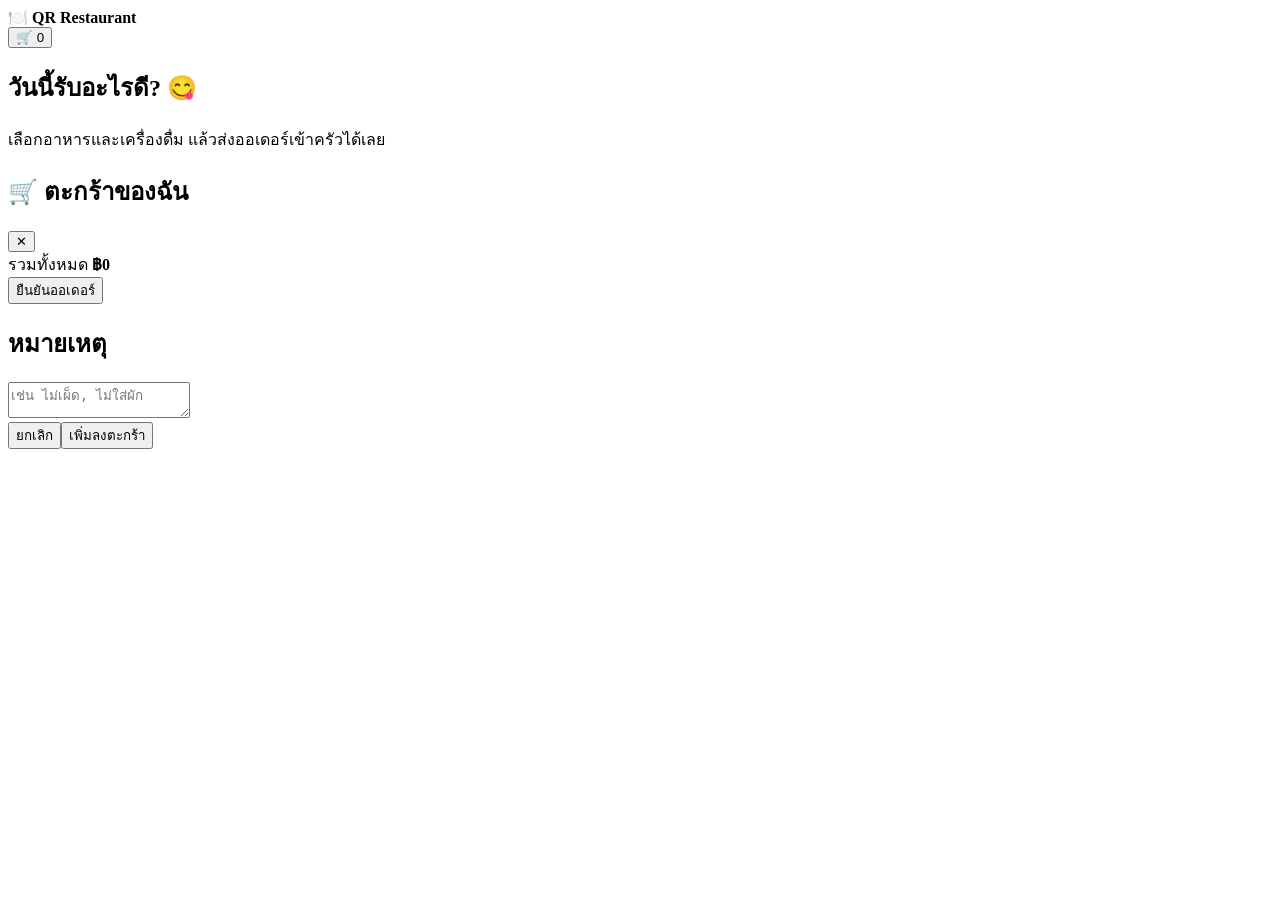
==== customer.html @ d0876d4f "Add initial customer HTML page for QR Restaurant" ====
<!doctype html>
<html lang="th">
<head>
<meta charset="utf-8"><meta name="viewport" content="width=device-width,initial-scale=1">
<title>สั่งอาหาร | QR Restaurant</title>
<link rel="stylesheet" href="assets/css/style.css">
</head>
<body>
<header class="topbar">
  <div><b>🍽️ QR Restaurant</b><span id="tableBadge" class="badge"></span></div>
  <button class="cart-btn" id="cartBtn">🛒 <span id="cartCount">0</span></button>
</header>

<main class="customer-main">
  <section class="hero">
    <h1>วันนี้รับอะไรดี? 😋</h1>
    <p>เลือกอาหารและเครื่องดื่ม แล้วส่งออเดอร์เข้าครัวได้เลย</p>
  </section>
  <div class="tabs" id="tabs"></div>
  <div class="menu-grid" id="menuGrid"></div>
</main>

<div class="drawer hidden" id="drawer">
  <div class="drawer-panel">
    <div class="drawer-head"><h2>🛒 ตะกร้าของฉัน</h2><button id="closeCart">✕</button></div>
    <div id="cartItems"></div>
    <div class="total">รวมทั้งหมด <b id="totalPrice">฿0</b></div>
    <button class="primary full" id="checkoutBtn">ยืนยันออเดอร์</button>
  </div>
</div>

<div class="modal hidden" id="noteModal">
  <div class="modal-card">
    <h2 id="noteTitle">หมายเหตุ</h2>
    <textarea id="itemNote" placeholder="เช่น ไม่เผ็ด, ไม่ใส่ผัก"></textarea>
    <div class="row"><button id="cancelNote">ยกเลิก</button><button class="primary" id="saveNote">เพิ่มลงตะกร้า</button></div>
  </div>
</div>

<script type="module" src="assets/js/customer.js"></script>
</body></html>
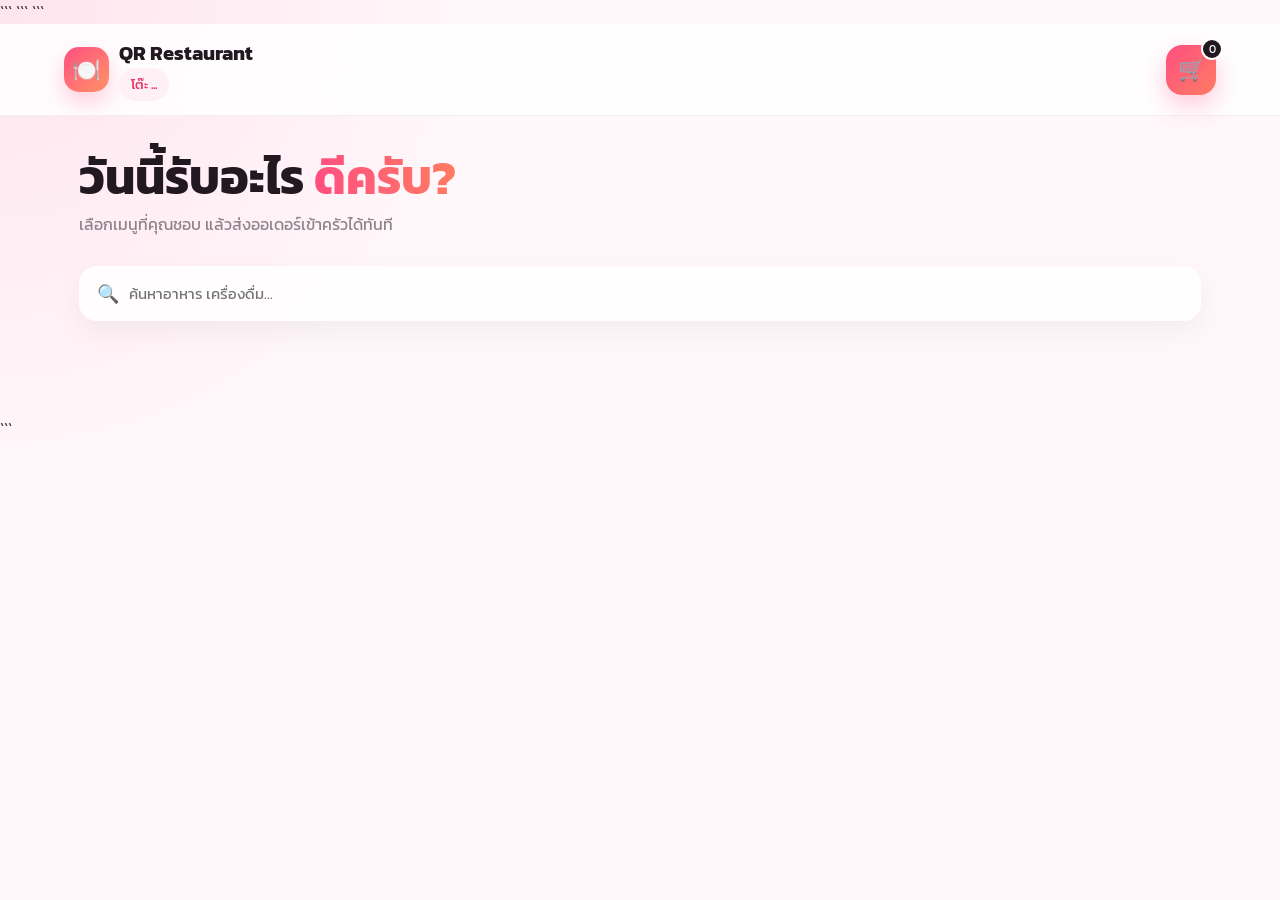
==== commit fd62b3b1: "Update customer.html" ====
--- a/customer.html
+++ b/customer.html
@@ -1,41 +1,3340 @@
-<!doctype html>
+<!DOCTYPE html>
+
 <html lang="th">
+
 <head>
-<meta charset="utf-8"><meta name="viewport" content="width=device-width,initial-scale=1">
-<title>สั่งอาหาร | QR Restaurant</title>
-<link rel="stylesheet" href="assets/css/style.css">
+
+```
+<meta charset="UTF-8">
+
+<meta
+    name="viewport"
+    content="width=device-width, initial-scale=1.0"
+>
+
+<title>เลือกเมนู | QR Restaurant</title>
+
+
+<!-- GOOGLE FONT -->
+
+<link
+    rel="preconnect"
+    href="https://fonts.googleapis.com"
+>
+
+<link
+    rel="preconnect"
+    href="https://fonts.gstatic.com"
+    crossorigin
+>
+
+<link
+    href="https://fonts.googleapis.com/css2?family=Kanit:wght@300;400;500;600;700;800&display=swap"
+    rel="stylesheet"
+>
+
+
+<style>
+
+
+    /* =========================
+       ROOT
+    ========================= */
+
+    :root {
+
+        --primary: #ff4f81;
+
+        --primary-dark: #e63768;
+
+        --secondary: #ff9f43;
+
+        --dark: #221820;
+
+        --text: #443a42;
+
+        --muted: #8c838b;
+
+        --background: #fff7fa;
+
+        --white: #ffffff;
+
+    }
+
+
+    /* =========================
+       RESET
+    ========================= */
+
+    * {
+
+        margin: 0;
+
+        padding: 0;
+
+        box-sizing: border-box;
+
+    }
+
+
+    body {
+
+        font-family:
+
+            "Kanit",
+
+            sans-serif;
+
+        background:
+
+            radial-gradient(
+                circle at top left,
+                #ffe4ee,
+                transparent 30%
+            ),
+
+            #fff7fa;
+
+        color:
+
+            var(--text);
+
+        min-height: 100vh;
+
+        padding-bottom: 100px;
+
+    }
+
+
+    button {
+
+        font-family: inherit;
+
+        cursor: pointer;
+
+    }
+
+
+    /* =========================
+       NAVBAR
+    ========================= */
+
+    .navbar {
+
+        position: sticky;
+
+        top: 0;
+
+        z-index: 100;
+
+        background:
+
+            rgba(
+                255,
+                255,
+                255,
+                0.85
+            );
+
+        backdrop-filter:
+
+            blur(20px);
+
+        border-bottom:
+
+            1px solid
+
+            rgba(
+                0,
+                0,
+                0,
+                0.05
+            );
+
+        padding:
+
+            14px
+
+            5%;
+
+    }
+
+
+    .navbar-inner {
+
+        max-width: 1250px;
+
+        margin: auto;
+
+        display: flex;
+
+        align-items: center;
+
+        justify-content: space-between;
+
+        gap: 15px;
+
+    }
+
+
+    .brand {
+
+        display: flex;
+
+        align-items: center;
+
+        gap: 10px;
+
+    }
+
+
+    .brand-icon {
+
+        width: 45px;
+
+        height: 45px;
+
+        border-radius: 15px;
+
+        display: flex;
+
+        align-items: center;
+
+        justify-content: center;
+
+        font-size: 23px;
+
+        background:
+
+            linear-gradient(
+                135deg,
+                #ff4f81,
+                #ff9367
+            );
+
+        box-shadow:
+
+            0 10px 20px
+
+            rgba(
+                255,
+                79,
+                129,
+                0.25
+            );
+
+    }
+
+
+    .brand h1 {
+
+        font-size: 20px;
+
+        color: var(--dark);
+
+    }
+
+
+    .table-badge {
+
+        display: inline-flex;
+
+        align-items: center;
+
+        gap: 5px;
+
+        padding:
+
+            7px
+
+            12px;
+
+        background:
+
+            #fff0f5;
+
+        color:
+
+            var(--primary-dark);
+
+        border-radius: 50px;
+
+        font-size: 13px;
+
+        font-weight: 500;
+
+    }
+
+
+    /* =========================
+       CART BUTTON
+    ========================= */
+
+    .cart-button {
+
+        position: relative;
+
+        width: 50px;
+
+        height: 50px;
+
+        border: none;
+
+        border-radius: 16px;
+
+        background:
+
+            linear-gradient(
+                135deg,
+                #ff4f81,
+                #ff7b62
+            );
+
+        color: white;
+
+        font-size: 22px;
+
+        box-shadow:
+
+            0 10px 25px
+
+            rgba(
+                255,
+                79,
+                129,
+                0.3
+            );
+
+        transition:
+
+            0.25s;
+
+    }
+
+
+    .cart-button:hover {
+
+        transform:
+
+            translateY(-2px);
+
+    }
+
+
+    .cart-count {
+
+        position: absolute;
+
+        top: -7px;
+
+        right: -7px;
+
+        min-width: 22px;
+
+        height: 22px;
+
+        padding: 0 5px;
+
+        border-radius: 50px;
+
+        background: var(--dark);
+
+        color: white;
+
+        font-size: 11px;
+
+        display: flex;
+
+        align-items: center;
+
+        justify-content: center;
+
+        border:
+
+            2px solid white;
+
+    }
+
+
+    /* =========================
+       MAIN
+    ========================= */
+
+    .container {
+
+        max-width: 1250px;
+
+        margin: auto;
+
+        padding:
+
+            35px
+
+            5%;
+
+    }
+
+
+    /* =========================
+       HERO
+    ========================= */
+
+    .hero {
+
+        display: flex;
+
+        align-items: center;
+
+        justify-content: space-between;
+
+        gap: 30px;
+
+        margin-bottom: 30px;
+
+    }
+
+
+    .hero-text h2 {
+
+        font-size:
+
+            clamp(
+                30px,
+                4vw,
+                48px
+            );
+
+        color: var(--dark);
+
+        line-height: 1.1;
+
+    }
+
+
+    .hero-text h2 span {
+
+        background:
+
+            linear-gradient(
+                90deg,
+                #ff4f81,
+                #ff7b62
+            );
+
+        -webkit-background-clip:
+
+            text;
+
+        -webkit-text-fill-color:
+
+            transparent;
+
+    }
+
+
+    .hero-text p {
+
+        margin-top: 8px;
+
+        color: var(--muted);
+
+        font-size: 16px;
+
+    }
+
+
+    /* =========================
+       SEARCH
+    ========================= */
+
+    .search-box {
+
+        position: relative;
+
+        margin-bottom: 25px;
+
+    }
+
+
+    .search-icon {
+
+        position: absolute;
+
+        left: 18px;
+
+        top: 50%;
+
+        transform:
+
+            translateY(-50%);
+
+        font-size: 18px;
+
+    }
+
+
+    .search-input {
+
+        width: 100%;
+
+        border: none;
+
+        outline: none;
+
+        padding:
+
+            16px
+
+            20px
+
+            16px
+
+            50px;
+
+        border-radius: 18px;
+
+        background:
+
+            rgba(
+                255,
+                255,
+                255,
+                0.85
+            );
+
+        box-shadow:
+
+            0 10px 30px
+
+            rgba(
+                0,
+                0,
+                0,
+                0.05
+            );
+
+        font-size: 15px;
+
+        font-family: inherit;
+
+    }
+
+
+    /* =========================
+       CATEGORY
+    ========================= */
+
+    .category-wrapper {
+
+        display: flex;
+
+        gap: 10px;
+
+        overflow-x: auto;
+
+        padding-bottom: 8px;
+
+        margin-bottom: 28px;
+
+        scrollbar-width: none;
+
+    }
+
+
+    .category-wrapper::-webkit-scrollbar {
+
+        display: none;
+
+    }
+
+
+    .category-btn {
+
+        white-space: nowrap;
+
+        border: none;
+
+        padding:
+
+            11px
+
+            18px;
+
+        border-radius: 50px;
+
+        background: white;
+
+        color: var(--muted);
+
+        box-shadow:
+
+            0 5px 15px
+
+            rgba(
+                0,
+                0,
+                0,
+                0.05
+            );
+
+        transition:
+
+            0.25s;
+
+    }
+
+
+    .category-btn.active {
+
+        background:
+
+            linear-gradient(
+                90deg,
+                #ff4f81,
+                #ff7b62
+            );
+
+        color: white;
+
+        box-shadow:
+
+            0 8px 20px
+
+            rgba(
+                255,
+                79,
+                129,
+                0.25
+            );
+
+    }
+
+
+    /* =========================
+       MENU GRID
+    ========================= */
+
+    .menu-grid {
+
+        display: grid;
+
+        grid-template-columns:
+
+            repeat(
+                auto-fill,
+                minmax(
+                    230px,
+                    1fr
+                )
+            );
+
+        gap: 20px;
+
+    }
+
+
+    /* =========================
+       FOOD CARD
+    ========================= */
+
+    .food-card {
+
+        background:
+
+            rgba(
+                255,
+                255,
+                255,
+                0.9
+            );
+
+        border-radius: 22px;
+
+        overflow: hidden;
+
+        box-shadow:
+
+            0 10px 30px
+
+            rgba(
+                0,
+                0,
+                0,
+                0.06
+            );
+
+        transition:
+
+            0.3s;
+
+        animation:
+
+            fadeUp
+
+            0.5s
+
+            ease;
+
+    }
+
+
+    .food-card:hover {
+
+        transform:
+
+            translateY(-6px);
+
+        box-shadow:
+
+            0 20px 40px
+
+            rgba(
+                0,
+                0,
+                0,
+                0.1
+            );
+
+    }
+
+
+    .food-image {
+
+        width: 100%;
+
+        height: 180px;
+
+        object-fit: cover;
+
+        display: block;
+
+    }
+
+
+    .food-content {
+
+        padding: 16px;
+
+    }
+
+
+    .food-category {
+
+        font-size: 12px;
+
+        color:
+
+            var(--primary);
+
+        font-weight: 500;
+
+    }
+
+
+    .food-name {
+
+        margin-top: 4px;
+
+        font-size: 18px;
+
+        color: var(--dark);
+
+    }
+
+
+    .food-bottom {
+
+        display: flex;
+
+        align-items: center;
+
+        justify-content: space-between;
+
+        margin-top: 16px;
+
+    }
+
+
+    .food-price {
+
+        font-size: 19px;
+
+        font-weight: 700;
+
+        color:
+
+            var(--primary-dark);
+
+    }
+
+
+    .add-btn {
+
+        width: 42px;
+
+        height: 42px;
+
+        border: none;
+
+        border-radius: 14px;
+
+        background:
+
+            linear-gradient(
+                135deg,
+                #ff4f81,
+                #ff7b62
+            );
+
+        color: white;
+
+        font-size: 23px;
+
+        box-shadow:
+
+            0 7px 15px
+
+            rgba(
+                255,
+                79,
+                129,
+                0.25
+            );
+
+        transition:
+
+            0.2s;
+
+    }
+
+
+    .add-btn:hover {
+
+        transform:
+
+            scale(
+                1.08
+            );
+
+    }
+
+
+    /* =========================
+       CART DRAWER
+    ========================= */
+
+    .drawer {
+
+        position: fixed;
+
+        inset: 0;
+
+        background:
+
+            rgba(
+                0,
+                0,
+                0,
+                0.45
+            );
+
+        z-index: 500;
+
+        opacity: 1;
+
+        transition:
+
+            0.3s;
+
+    }
+
+
+    .drawer.hidden {
+
+        opacity: 0;
+
+        pointer-events: none;
+
+    }
+
+
+    .drawer-panel {
+
+        position: absolute;
+
+        top: 0;
+
+        right: 0;
+
+        width:
+
+            min(
+                430px,
+                100%
+            );
+
+        height: 100%;
+
+        background: white;
+
+        display: flex;
+
+        flex-direction: column;
+
+        box-shadow:
+
+            -20px 0 50px
+
+            rgba(
+                0,
+                0,
+                0,
+                0.15
+            );
+
+    }
+
+
+    .drawer-header {
+
+        padding: 22px;
+
+        display: flex;
+
+        justify-content: space-between;
+
+        align-items: center;
+
+        border-bottom:
+
+            1px solid
+
+            #f0f0f0;
+
+    }
+
+
+    .drawer-header h2 {
+
+        font-size: 22px;
+
+    }
+
+
+    .close-btn {
+
+        width: 40px;
+
+        height: 40px;
+
+        border: none;
+
+        border-radius: 12px;
+
+        background:
+
+            #fff0f5;
+
+        color:
+
+            var(--primary-dark);
+
+        font-size: 18px;
+
+    }
+
+
+    .cart-items {
+
+        flex: 1;
+
+        overflow-y: auto;
+
+        padding: 10px 22px;
+
+    }
+
+
+    .cart-item {
+
+        padding:
+
+            16px
+
+            0;
+
+        border-bottom:
+
+            1px solid
+
+            #f0f0f0;
+
+    }
+
+
+    .cart-item-top {
+
+        display: flex;
+
+        justify-content: space-between;
+
+        gap: 10px;
+
+    }
+
+
+    .cart-item-name {
+
+        font-weight: 600;
+
+    }
+
+
+    .cart-note {
+
+        display: block;
+
+        margin-top: 4px;
+
+        color: var(--muted);
+
+        font-size: 12px;
+
+    }
+
+
+    .quantity-control {
+
+        display: flex;
+
+        align-items: center;
+
+        gap: 10px;
+
+        margin-top: 12px;
+
+    }
+
+
+    .quantity-control button {
+
+        width: 32px;
+
+        height: 32px;
+
+        border: none;
+
+        border-radius: 10px;
+
+        background:
+
+            #fff0f5;
+
+        color:
+
+            var(--primary-dark);
+
+        font-size: 18px;
+
+    }
+
+
+    /* =========================
+       DRAWER FOOTER
+    ========================= */
+
+    .drawer-footer {
+
+        padding: 22px;
+
+        border-top:
+
+            1px solid
+
+            #f0f0f0;
+
+        background: white;
+
+    }
+
+
+    .total-row {
+
+        display: flex;
+
+        justify-content: space-between;
+
+        align-items: center;
+
+        margin-bottom: 15px;
+
+    }
+
+
+    .total-price {
+
+        font-size: 23px;
+
+        font-weight: 700;
+
+        color:
+
+            var(--primary-dark);
+
+    }
+
+
+    .checkout-btn {
+
+        width: 100%;
+
+        border: none;
+
+        border-radius: 16px;
+
+        padding: 16px;
+
+        font-size: 16px;
+
+        font-weight: 600;
+
+        color: white;
+
+        background:
+
+            linear-gradient(
+                90deg,
+                #ff4f81,
+                #ff7b62
+            );
+
+        box-shadow:
+
+            0 10px 25px
+
+            rgba(
+                255,
+                79,
+                129,
+                0.25
+            );
+
+    }
+
+
+    /* =========================
+       MODAL
+    ========================= */
+
+    .modal {
+
+        position: fixed;
+
+        inset: 0;
+
+        display: flex;
+
+        align-items: center;
+
+        justify-content: center;
+
+        padding: 20px;
+
+        background:
+
+            rgba(
+                0,
+                0,
+                0,
+                0.45
+            );
+
+        z-index: 600;
+
+    }
+
+
+    .modal.hidden {
+
+        display: none;
+
+    }
+
+
+    .modal-card {
+
+        width: 100%;
+
+        max-width: 430px;
+
+        padding: 25px;
+
+        border-radius: 25px;
+
+        background: white;
+
+        animation:
+
+            modalIn
+
+            0.25s
+
+            ease;
+
+    }
+
+
+    .modal-card h2 {
+
+        font-size: 22px;
+
+    }
+
+
+    .modal-card p {
+
+        margin-top: 5px;
+
+        color: var(--muted);
+
+        font-size: 14px;
+
+    }
+
+
+    .note-input {
+
+        width: 100%;
+
+        margin-top: 15px;
+
+        min-height: 110px;
+
+        resize: vertical;
+
+        border:
+
+            1px solid
+
+            #eee;
+
+        border-radius: 16px;
+
+        padding: 13px;
+
+        font-family: inherit;
+
+        outline: none;
+
+    }
+
+
+    .modal-actions {
+
+        display: flex;
+
+        gap: 10px;
+
+        margin-top: 18px;
+
+    }
+
+
+    .cancel-btn {
+
+        flex: 1;
+
+        border: none;
+
+        border-radius: 14px;
+
+        padding: 13px;
+
+        background:
+
+            #f5f5f5;
+
+        color: var(--text);
+
+    }
+
+
+    .save-btn {
+
+        flex: 2;
+
+        border: none;
+
+        border-radius: 14px;
+
+        padding: 13px;
+
+        background:
+
+            linear-gradient(
+                90deg,
+                #ff4f81,
+                #ff7b62
+            );
+
+        color: white;
+
+        font-weight: 600;
+
+    }
+
+
+    /* =========================
+       EMPTY STATE
+    ========================= */
+
+    .empty {
+
+        text-align: center;
+
+        padding: 50px 20px;
+
+        color: var(--muted);
+
+    }
+
+
+    .empty-icon {
+
+        font-size: 50px;
+
+        margin-bottom: 10px;
+
+    }
+
+
+    /* =========================
+       ANIMATION
+    ========================= */
+
+    @keyframes fadeUp {
+
+        from {
+
+            opacity: 0;
+
+            transform:
+
+                translateY(20px);
+
+        }
+
+
+        to {
+
+            opacity: 1;
+
+            transform:
+
+                translateY(0);
+
+        }
+
+    }
+
+
+    @keyframes modalIn {
+
+        from {
+
+            opacity: 0;
+
+            transform:
+
+                scale(
+                    0.95
+                );
+
+        }
+
+
+        to {
+
+            opacity: 1;
+
+            transform:
+
+                scale(
+                    1
+                );
+
+        }
+
+    }
+
+
+    /* =========================
+       MOBILE
+    ========================= */
+
+    @media (
+        max-width: 650px
+    ) {
+
+
+        .navbar {
+
+            padding:
+
+                12px
+
+                15px;
+
+        }
+
+
+        .brand h1 {
+
+            font-size: 17px;
+
+        }
+
+
+        .brand-icon {
+
+            width: 40px;
+
+            height: 40px;
+
+            border-radius: 13px;
+
+        }
+
+
+        .container {
+
+            padding:
+
+                25px
+
+                15px;
+
+        }
+
+
+        .hero {
+
+            display: block;
+
+        }
+
+
+        .hero-text h2 {
+
+            font-size: 32px;
+
+        }
+
+
+        .hero-text p {
+
+            font-size: 14px;
+
+        }
+
+
+        .menu-grid {
+
+            grid-template-columns:
+
+                repeat(
+                    2,
+                    1fr
+                );
+
+            gap: 12px;
+
+        }
+
+
+        .food-card {
+
+            border-radius: 18px;
+
+        }
+
+
+        .food-image {
+
+            height: 125px;
+
+        }
+
+
+        .food-content {
+
+            padding: 12px;
+
+        }
+
+
+        .food-name {
+
+            font-size: 15px;
+
+            line-height: 1.3;
+
+        }
+
+
+        .food-price {
+
+            font-size: 16px;
+
+        }
+
+
+        .add-btn {
+
+            width: 36px;
+
+            height: 36px;
+
+            border-radius: 11px;
+
+            font-size: 19px;
+
+        }
+
+
+        .table-badge {
+
+            font-size: 11px;
+
+        }
+
+    }
+
+
+</style>
+```
+
 </head>
+
 <body>
-<header class="topbar">
-  <div><b>🍽️ QR Restaurant</b><span id="tableBadge" class="badge"></span></div>
-  <button class="cart-btn" id="cartBtn">🛒 <span id="cartCount">0</span></button>
+
+```
+<!-- =========================
+     NAVBAR
+========================== -->
+
+<header class="navbar">
+
+
+    <div class="navbar-inner">
+
+
+        <div class="brand">
+
+
+            <div class="brand-icon">
+
+                🍽️
+
+            </div>
+
+
+            <div>
+
+                <h1>
+
+                    QR Restaurant
+
+                </h1>
+
+
+                <span
+                    id="tableBadge"
+                    class="table-badge"
+                >
+
+                    โต๊ะ ...
+
+                </span>
+
+
+            </div>
+
+
+        </div>
+
+
+        <!-- CART -->
+
+        <button
+            class="cart-button"
+            id="cartBtn"
+        >
+
+            🛒
+
+
+            <span
+                class="cart-count"
+                id="cartCount"
+            >
+
+                0
+
+            </span>
+
+
+        </button>
+
+
+    </div>
+
+
 </header>
 
-<main class="customer-main">
-  <section class="hero">
-    <h1>วันนี้รับอะไรดี? 😋</h1>
-    <p>เลือกอาหารและเครื่องดื่ม แล้วส่งออเดอร์เข้าครัวได้เลย</p>
-  </section>
-  <div class="tabs" id="tabs"></div>
-  <div class="menu-grid" id="menuGrid"></div>
+
+
+<!-- =========================
+     MAIN
+========================== -->
+
+<main class="container">
+
+
+    <!-- HERO -->
+
+    <section class="hero">
+
+
+        <div class="hero-text">
+
+
+            <h2>
+
+                วันนี้รับอะไร
+
+                <span>
+
+                    ดีครับ?
+
+                </span>
+
+
+            </h2>
+
+
+            <p>
+
+                เลือกเมนูที่คุณชอบ
+                แล้วส่งออเดอร์เข้าครัวได้ทันที
+
+            </p>
+
+
+        </div>
+
+
+    </section>
+
+
+
+    <!-- SEARCH -->
+
+    <div class="search-box">
+
+
+        <span class="search-icon">
+
+            🔍
+
+        </span>
+
+
+        <input
+
+            type="text"
+
+            id="searchInput"
+
+            class="search-input"
+
+            placeholder="ค้นหาอาหาร เครื่องดื่ม..."
+
+        >
+
+
+    </div>
+
+
+
+    <!-- CATEGORY -->
+
+    <div
+        class="category-wrapper"
+        id="tabs"
+    >
+
+        <!-- JavaScript -->
+
+    </div>
+
+
+
+    <!-- MENU -->
+
+    <section
+        class="menu-grid"
+        id="menuGrid"
+    >
+
+        <!-- JavaScript -->
+
+    </section>
+
+
 </main>
 
-<div class="drawer hidden" id="drawer">
-  <div class="drawer-panel">
-    <div class="drawer-head"><h2>🛒 ตะกร้าของฉัน</h2><button id="closeCart">✕</button></div>
-    <div id="cartItems"></div>
-    <div class="total">รวมทั้งหมด <b id="totalPrice">฿0</b></div>
-    <button class="primary full" id="checkoutBtn">ยืนยันออเดอร์</button>
-  </div>
+
+
+<!-- =========================
+     CART DRAWER
+========================== -->
+
+<div
+    class="drawer hidden"
+    id="drawer"
+>
+
+
+    <div class="drawer-panel">
+
+
+        <!-- HEADER -->
+
+        <div class="drawer-header">
+
+
+            <h2>
+
+                🛒 ตะกร้าของฉัน
+
+            </h2>
+
+
+            <button
+                class="close-btn"
+                id="closeCart"
+            >
+
+                ✕
+
+            </button>
+
+
+        </div>
+
+
+
+        <!-- ITEMS -->
+
+        <div
+            class="cart-items"
+            id="cartItems"
+        >
+
+            <!-- JavaScript -->
+
+        </div>
+
+
+
+        <!-- FOOTER -->
+
+        <div class="drawer-footer">
+
+
+            <div class="total-row">
+
+
+                <span>
+
+                    รวมทั้งหมด
+
+                </span>
+
+
+                <span
+                    class="total-price"
+                    id="totalPrice"
+                >
+
+                    ฿0
+
+                </span>
+
+
+            </div>
+
+
+
+            <button
+                class="checkout-btn"
+                id="checkoutBtn"
+            >
+
+                🍽️ ยืนยันออเดอร์
+
+            </button>
+
+
+        </div>
+
+
+    </div>
+
+
 </div>
 
-<div class="modal hidden" id="noteModal">
-  <div class="modal-card">
-    <h2 id="noteTitle">หมายเหตุ</h2>
-    <textarea id="itemNote" placeholder="เช่น ไม่เผ็ด, ไม่ใส่ผัก"></textarea>
-    <div class="row"><button id="cancelNote">ยกเลิก</button><button class="primary" id="saveNote">เพิ่มลงตะกร้า</button></div>
-  </div>
+
+
+<!-- =========================
+     NOTE MODAL
+========================== -->
+
+<div
+    class="modal hidden"
+    id="noteModal"
+>
+
+
+    <div class="modal-card">
+
+
+        <h2
+            id="noteTitle"
+        >
+
+            เพิ่มรายการ
+
+        </h2>
+
+
+        <p>
+
+            เพิ่มหมายเหตุสำหรับเมนูนี้ได้
+
+        </p>
+
+
+        <textarea
+
+            id="itemNote"
+
+            class="note-input"
+
+            placeholder="เช่น ไม่เผ็ด / ไม่ใส่ผัก / เพิ่มชีส"
+
+        ></textarea>
+
+
+        <div class="modal-actions">
+
+
+            <button
+                class="cancel-btn"
+                id="cancelNote"
+            >
+
+                ยกเลิก
+
+            </button>
+
+
+            <button
+                class="save-btn"
+                id="saveNote"
+            >
+
+                เพิ่มลงตะกร้า
+
+            </button>
+
+
+        </div>
+
+
+    </div>
+
+
 </div>
 
-<script type="module" src="assets/js/customer.js"></script>
-</body></html>
+
+
+<!-- =========================
+     JAVASCRIPT
+========================== -->
+
+<script type="module">
+
+    import {
+
+        menu
+
+    }
+
+    from
+
+    "./assets/js/menu-data.js";
+
+
+    import {
+
+        db
+
+    }
+
+    from
+
+    "./assets/js/firebase.js";
+
+
+    import {
+
+        collection,
+
+        addDoc,
+
+        serverTimestamp
+
+    }
+
+    from
+
+    "https://www.gstatic.com/firebasejs/10.12.2/firebase-firestore.js";
+
+
+
+    /* =========================
+       TABLE
+    ========================== */
+
+    const
+
+        params
+
+        =
+
+        new URLSearchParams(
+            window.location.search
+        );
+
+
+    const
+
+        table
+
+        =
+
+        params.get(
+            "table"
+        )
+
+        ||
+
+        "ทดลอง";
+
+
+    document.getElementById(
+        "tableBadge"
+    ).textContent
+
+        =
+
+        `🪑 โต๊ะ ${table}`;
+
+
+
+    /* =========================
+       CART
+    ========================== */
+
+    const
+
+        cartKey
+
+        =
+
+        `restaurant_cart_${table}`;
+
+
+    let
+
+        cart
+
+        =
+
+        JSON.parse(
+
+            localStorage.getItem(
+                cartKey
+            )
+
+            ||
+
+            "[]"
+
+        );
+
+
+    let
+
+        selectedItem
+
+        =
+
+        null;
+
+
+    let
+
+        activeCategory
+
+        =
+
+        "ทั้งหมด";
+
+
+    let
+
+        searchText
+
+        =
+
+        "";
+
+
+
+    /* =========================
+       MONEY
+    ========================== */
+
+    function
+
+    money(
+        value
+    )
+
+    {
+
+        return
+
+            "฿"
+
+            +
+
+            value.toLocaleString(
+                "th-TH"
+            );
+
+    }
+
+
+
+    /* =========================
+       CATEGORIES
+    ========================== */
+
+    const
+
+        categories
+
+        =
+
+        [
+
+            "ทั้งหมด",
+
+            ...new Set(
+
+                menu.map(
+
+                    item
+
+                    =>
+
+                    item.cat
+
+                )
+
+            )
+
+        ];
+
+
+
+    function
+
+    renderCategories()
+
+    {
+
+        document.getElementById(
+            "tabs"
+        ).innerHTML
+
+            =
+
+            categories.map(
+
+                category
+
+                =>
+
+                `
+
+                <button
+
+                    class="category-btn
+
+                    ${
+
+                        category
+
+                        ===
+
+                        activeCategory
+
+                        ?
+
+                        "active"
+
+                        :
+
+                        ""
+
+                    }"
+
+                    data-category="${category}"
+
+                >
+
+                    ${category}
+
+                </button>
+
+                `
+
+            )
+
+            .join(
+                ""
+            );
+
+
+
+        document
+
+            .querySelectorAll(
+                ".category-btn"
+            )
+
+            .forEach(
+
+                button
+
+                =>
+
+                {
+
+                    button.onclick
+
+                        =
+
+                        () =>
+
+                        {
+
+                            activeCategory
+
+                                =
+
+                                button.dataset.category;
+
+
+                            renderCategories();
+
+
+                            renderMenu();
+
+                        };
+
+                }
+
+            );
+
+    }
+
+
+
+    /* =========================
+       MENU
+    ========================== */
+
+    function
+
+    renderMenu()
+
+    {
+
+        const
+
+            filtered
+
+            =
+
+            menu.filter(
+
+                item
+
+                =>
+
+                {
+
+                    const
+
+                        matchCategory
+
+                        =
+
+                        activeCategory
+
+                        ===
+
+                        "ทั้งหมด"
+
+                        ||
+
+                        item.cat
+
+                        ===
+
+                        activeCategory;
+
+
+                    const
+
+                        matchSearch
+
+                        =
+
+                        item.name
+
+                        .toLowerCase()
+
+                        .includes(
+
+                            searchText
+
+                            .toLowerCase()
+
+                        );
+
+
+                    return
+
+                        matchCategory
+
+                        &&
+
+                        matchSearch;
+
+                }
+
+            );
+
+
+        const
+
+            menuGrid
+
+            =
+
+            document.getElementById(
+                "menuGrid"
+            );
+
+
+        if (
+
+            filtered.length
+
+            ===
+
+            0
+
+        )
+
+        {
+
+            menuGrid.innerHTML
+
+                =
+
+                `
+
+                <div class="empty">
+
+                    <div class="empty-icon">
+
+                        🔍
+
+                    </div>
+
+                    <h3>
+
+                        ไม่พบเมนู
+
+                    </h3>
+
+                    <p>
+
+                        ลองค้นหาด้วยคำอื่น
+
+                    </p>
+
+                </div>
+
+                `;
+
+
+            return;
+
+        }
+
+
+        menuGrid.innerHTML
+
+            =
+
+            filtered.map(
+
+                item
+
+                =>
+
+                `
+
+                <article class="food-card">
+
+
+                    <img
+
+                        src="${item.img}"
+
+                        class="food-image"
+
+                        alt="${item.name}"
+
+                        loading="lazy"
+
+                    >
+
+
+                    <div class="food-content">
+
+
+                        <span class="food-category">
+
+                            ${item.cat}
+
+                        </span>
+
+
+                        <h3 class="food-name">
+
+                            ${item.name}
+
+                        </h3>
+
+
+                        <div class="food-bottom">
+
+
+                            <span class="food-price">
+
+                                ${money(
+                                    item.price
+                                )}
+
+                            </span>
+
+
+                            <button
+
+                                class="add-btn"
+
+                                data-id="${item.id}"
+
+                                title="เพิ่มลงตะกร้า"
+
+                            >
+
+                                +
+
+                            </button>
+
+
+                        </div>
+
+
+                    </div>
+
+
+                </article>
+
+                `
+
+            )
+
+            .join(
+                ""
+            );
+
+
+        document
+
+            .querySelectorAll(
+                ".add-btn"
+            )
+
+            .forEach(
+
+                button
+
+                =>
+
+                {
+
+                    button.onclick
+
+                        =
+
+                        () =>
+
+                        {
+
+                            const
+
+                                item
+
+                                =
+
+                                menu.find(
+
+                                    menuItem
+
+                                    =>
+
+                                    menuItem.id
+
+                                    ===
+
+                                    button.dataset.id
+
+                                );
+
+
+                            openNoteModal(
+                                item
+                            );
+
+                        };
+
+                }
+
+            );
+
+    }
+
+
+
+    /* =========================
+       SEARCH
+    ========================== */
+
+    document.getElementById(
+        "searchInput"
+    )
+
+    .addEventListener(
+
+        "input",
+
+        event
+
+        =>
+
+        {
+
+            searchText
+
+                =
+
+                event.target.value;
+
+
+            renderMenu();
+
+        }
+
+    );
+
+
+
+    /* =========================
+       NOTE MODAL
+    ========================== */
+
+    function
+
+    openNoteModal(
+        item
+    )
+
+    {
+
+        selectedItem
+
+            =
+
+            item;
+
+
+        document.getElementById(
+            "noteTitle"
+        ).textContent
+
+            =
+
+            `➕ ${item.name}`;
+
+
+        document.getElementById(
+            "itemNote"
+        ).value
+
+            =
+
+            "";
+
+
+        document.getElementById(
+            "noteModal"
+        ).classList.remove(
+            "hidden"
+        );
+
+    }
+
+
+
+    document.getElementById(
+        "cancelNote"
+    ).onclick
+
+        =
+
+        () =>
+
+        {
+
+            document.getElementById(
+                "noteModal"
+            ).classList.add(
+                "hidden"
+            );
+
+        };
+
+
+
+    document.getElementById(
+        "saveNote"
+    ).onclick
+
+        =
+
+        () =>
+
+        {
+
+            const
+
+                note
+
+                =
+
+                document.getElementById(
+                    "itemNote"
+                )
+
+                .value
+
+                .trim();
+
+
+            const
+
+                existingItem
+
+                =
+
+                cart.find(
+
+                    item
+
+                    =>
+
+                    item.id
+
+                    ===
+
+                    selectedItem.id
+
+                    &&
+
+                    item.note
+
+                    ===
+
+                    note
+
+                );
+
+
+            if (
+
+                existingItem
+
+            )
+
+            {
+
+                existingItem.qty
+
+                    +=
+
+                    1;
+
+            }
+
+            else
+
+            {
+
+                cart.push(
+
+                    {
+
+                        ...selectedItem,
+
+                        note:
+
+                            note,
+
+                        qty:
+
+                            1
+
+                    }
+
+                );
+
+            }
+
+
+            saveCart();
+
+
+            document.getElementById(
+                "noteModal"
+            ).classList.add(
+                "hidden"
+            );
+
+        };
+
+
+
+    /* =========================
+       SAVE CART
+    ========================== */
+
+    function
+
+    saveCart()
+
+    {
+
+        localStorage.setItem(
+
+            cartKey,
+
+            JSON.stringify(
+                cart
+            )
+
+        );
+
+
+        updateCartCount();
+
+
+        renderCart();
+
+    }
+
+
+
+    /* =========================
+       CART COUNT
+    ========================== */
+
+    function
+
+    updateCartCount()
+
+    {
+
+        const
+
+            count
+
+            =
+
+            cart.reduce(
+
+                (
+
+                    total,
+
+                    item
+
+                )
+
+                =>
+
+                total
+
+                +
+
+                item.qty,
+
+                0
+
+            );
+
+
+        document.getElementById(
+            "cartCount"
+        ).textContent
+
+            =
+
+            count;
+
+    }
+
+
+
+    /* =========================
+       RENDER CART
+    ========================== */
+
+    function
+
+    renderCart()
+
+    {
+
+        const
+
+            cartItems
+
+            =
+
+            document.getElementById(
+                "cartItems"
+            );
+
+
+        if (
+
+            cart.length
+
+            ===
+
+            0
+
+        )
+
+        {
+
+            cartItems.innerHTML
+
+                =
+
+                `
+
+                <div class="empty">
+
+                    <div class="empty-icon">
+
+                        🛒
+
+                    </div>
+
+                    <h3>
+
+                        ตะกร้ายังว่าง
+
+                    </h3>
+
+                    <p>
+
+                        เลือกเมนูที่คุณต้องการได้เลย
+
+                    </p>
+
+                </div>
+
+                `;
+
+        }
+
+        else
+
+        {
+
+            cartItems.innerHTML
+
+                =
+
+                cart.map(
+
+                    (
+
+                        item,
+
+                        index
+
+                    )
+
+                    =>
+
+                    `
+
+                    <div class="cart-item">
+
+
+                        <div class="cart-item-top">
+
+
+                            <div>
+
+
+                                <div class="cart-item-name">
+
+                                    ${item.name}
+
+                                </div>
+
+
+                                ${
+
+                                    item.note
+
+                                    ?
+
+                                    `
+
+                                    <span class="cart-note">
+
+                                        ${item.note}
+
+                                    </span>
+
+                                    `
+
+                                    :
+
+                                    ""
+
+                                }
+
+
+                            </div>
+
+
+                            <b>
+
+                                ${money(
+
+                                    item.price
+
+                                    *
+
+                                    item.qty
+
+                                )}
+
+                            </b>
+
+
+                        </div>
+
+
+                        <div class="quantity-control">
+
+
+                            <button
+
+                                data-action="minus"
+
+                                data-index="${index}"
+
+                            >
+
+                                −
+
+                            </button>
+
+
+                            <b>
+
+                                ${item.qty}
+
+                            </b>
+
+
+                            <button
+
+                                data-action="plus"
+
+                                data-index="${index}"
+
+                            >
+
+                                +
+
+                            </button>
+
+
+                        </div>
+
+
+                    </div>
+
+                    `
+
+                )
+
+                .join(
+                    ""
+                );
+
+
+            document
+
+                .querySelectorAll(
+                    ".quantity-control button"
+                )
+
+                .forEach(
+
+                    button
+
+                    =>
+
+                    {
+
+                        button.onclick
+
+                            =
+
+                            () =>
+
+                            {
+
+                                const
+
+                                    index
+
+                                    =
+
+                                    Number(
+
+                                        button.dataset.index
+                                    );
+
+
+                                if (
+
+                                    button.dataset.action
+
+                                    ===
+
+                                    "plus"
+
+                                )
+
+                                {
+
+                                    cart[
+                                        index
+                                    ].qty
+
+                                        +=
+
+                                        1;
+
+                                }
+
+                                else
+
+                                {
+
+                                    cart[
+                                        index
+                                    ].qty
+
+                                        -=
+
+                                        1;
+
+
+                                    if (
+
+                                        cart[
+                                            index
+                                        ].qty
+
+                                        <=
+
+                                        0
+
+                                    )
+
+                                    {
+
+                                        cart.splice(
+
+                                            index,
+
+                                            1
+
+                                        );
+
+                                    }
+
+                                }
+
+
+                                saveCart();
+
+                            };
+
+                    }
+
+                );
+
+        }
+
+
+        const
+
+            total
+
+            =
+
+            cart.reduce(
+
+                (
+
+                    sum,
+
+                    item
+
+                )
+
+                =>
+
+                sum
+
+                +
+
+                (
+
+                    item.price
+
+                    *
+
+                    item.qty
+
+                ),
+
+                0
+
+            );
+
+
+        document.getElementById(
+            "totalPrice"
+        ).textContent
+
+            =
+
+            money(
+                total
+            );
+
+    }
+
+
+
+    /* =========================
+       CART DRAWER
+    ========================== */
+
+    document.getElementById(
+        "cartBtn"
+    ).onclick
+
+        =
+
+        () =>
+
+        {
+
+            document.getElementById(
+                "drawer"
+            ).classList.remove(
+                "hidden"
+            );
+
+
+            renderCart();
+
+        };
+
+
+
+    document.getElementById(
+        "closeCart"
+    ).onclick
+
+        =
+
+        () =>
+
+        {
+
+            document.getElementById(
+                "drawer"
+            ).classList.add(
+                "hidden"
+            );
+
+        };
+
+
+
+    /* =========================
+       CHECKOUT
+    ========================== */
+
+    document.getElementById(
+        "checkoutBtn"
+    ).onclick
+
+        =
+
+        async () =>
+
+        {
+
+            if (
+
+                cart.length
+
+                ===
+
+                0
+
+            )
+
+            {
+
+                alert(
+                    "กรุณาเลือกอาหารก่อน"
+                );
+
+                return;
+
+            }
+
+
+            const
+
+                total
+
+                =
+
+                cart.reduce(
+
+                    (
+
+                        sum,
+
+                        item
+
+                    )
+
+                    =>
+
+                    sum
+
+                    +
+
+                    (
+
+                        item.price
+
+                        *
+
+                        item.qty
+
+                    ),
+
+                    0
+
+                );
+
+
+            try
+
+            {
+
+                const
+
+                    orderDoc
+
+                    =
+
+                    await addDoc(
+
+                        collection(
+
+                            db,
+
+                            "orders"
+
+                        ),
+
+                        {
+
+                            table:
+
+                                String(
+                                    table
+                                ),
+
+                            items:
+
+                                cart,
+
+                            total:
+
+                                total,
+
+                            status:
+
+                                "new",
+
+                            paymentStatus:
+
+                                "unpaid",
+
+                            createdAt:
+
+                                serverTimestamp()
+
+                        }
+
+                    );
+
+
+                localStorage.removeItem(
+                    cartKey
+                );
+
+
+                location.href
+
+                    =
+
+                    `order.html?id=${
+
+                        orderDoc.id
+
+                    }`;
+
+            }
+
+            catch (
+
+                error
+
+            )
+
+            {
+
+                console.error(
+                    error
+                );
+
+
+                alert(
+
+                    "ไม่สามารถส่งออเดอร์ได้ กรุณาตรวจสอบ Firebase"
+
+                );
+
+            }
+
+        };
+
+
+
+    /* =========================
+       START
+    ========================== */
+
+    renderCategories();
+
+
+    renderMenu();
+
+
+    updateCartCount();
+
+
+    renderCart();
+
+
+</script>
+```
+
+</body>
+
+</html>
